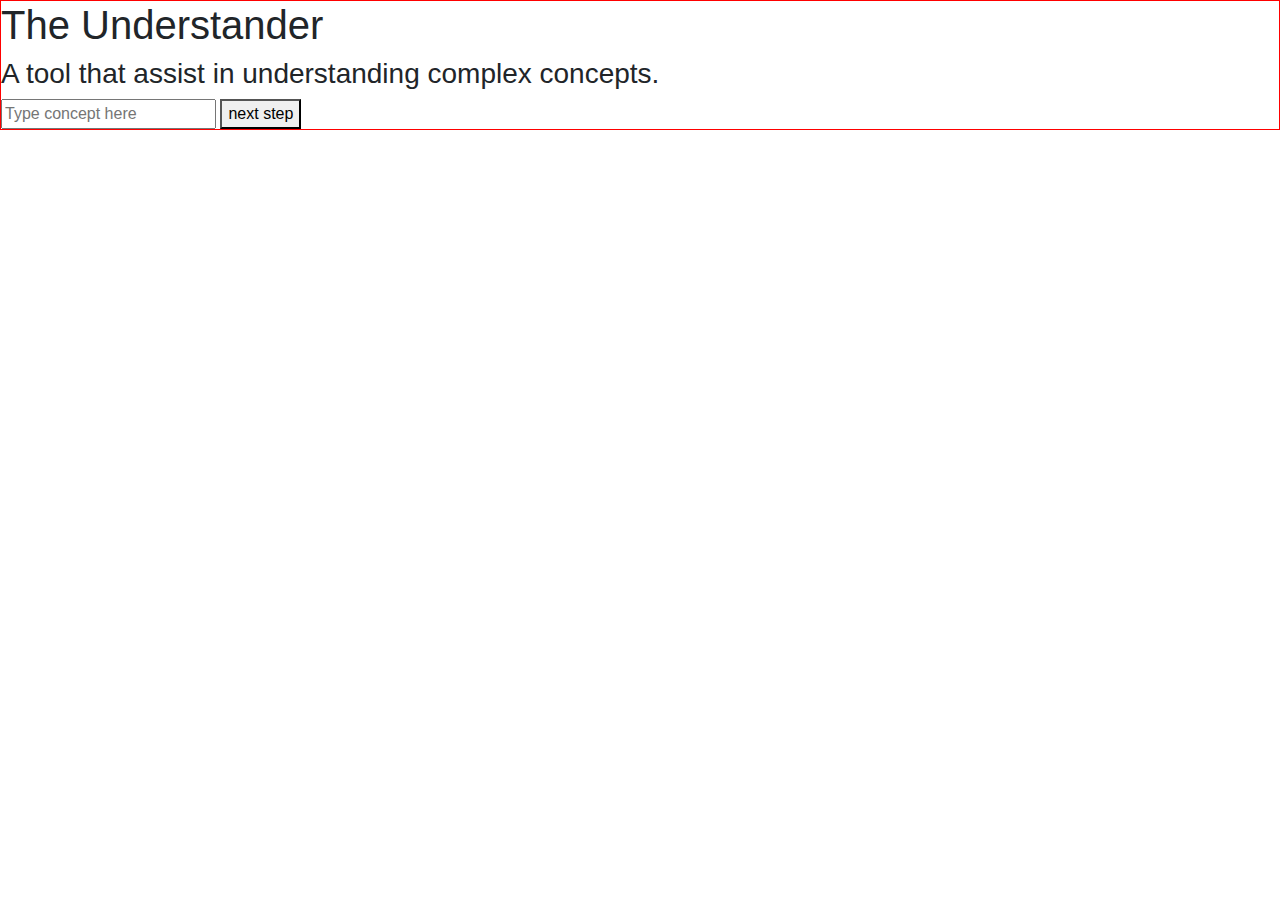
==== index.html @ 2b24b0b4 "establishing app foundation: concept area, concept customisation area" ====
<!DOCTYPE html>
<html lang="en">
<head>
    <meta charset="UTF-8">
    <meta http-equiv="X-UA-Compatible" content="IE=edge">

    <!--Bootstrap-->
    <meta name="viewport" content="width=device-width, initial-scale=1, shrink-to-fit=no">
    <link rel="stylesheet" href="https://cdn.jsdelivr.net/npm/bootstrap@4.0.0/dist/css/bootstrap.min.css" integrity="sha384-Gn5384xqQ1aoWXA+058RXPxPg6fy4IWvTNh0E263XmFcJlSAwiGgFAW/dAiS6JXm" crossorigin="anonymous">

    <!--Personal customisation-->
    <link rel="stylesheet" href="style.css">
    <link rel="icon" href="./assets/websiteIcon.png" type="image/icon type">

    <title>Understander</title> 
    
</head>
<body>
    
    <div class="base">
        <h1>The Understander</h1>
        <h3>A tool that assist in understanding complex concepts.</h3>
        <input type="text" placeholder="Type concept here">
        <button type="button" class="nextStep">next step</button>
    </div>



    <script src="https://code.jquery.com/jquery-3.2.1.slim.min.js" integrity="sha384-KJ3o2DKtIkvYIK3UENzmM7KCkRr/rE9/Qpg6aAZGJwFDMVNA/GpGFF93hXpG5KkN" crossorigin="anonymous"></script>
    <script src="https://cdn.jsdelivr.net/npm/popper.js@1.12.9/dist/umd/popper.min.js" integrity="sha384-ApNbgh9B+Y1QKtv3Rn7W3mgPxhU9K/ScQsAP7hUibX39j7fakFPskvXusvfa0b4Q" crossorigin="anonymous"></script>
    <script src="https://cdn.jsdelivr.net/npm/bootstrap@4.0.0/dist/js/bootstrap.min.js" integrity="sha384-JZR6Spejh4U02d8jOt6vLEHfe/JQGiRRSQQxSfFWpi1MquVdAyjUar5+76PVCmYl" crossorigin="anonymous"></script>
    <script src="script.js"></script>
</body>
</html>
---- style.css ----
body{
    margin: 0;
    border: 1px solid red;
}

.customisation{
    position: absolute;
    backdrop-filter: blur(2px);
    width: 100vw;
    height: 100vh;
    position: absolute;
    top: 0;
    z-index: 1;
}
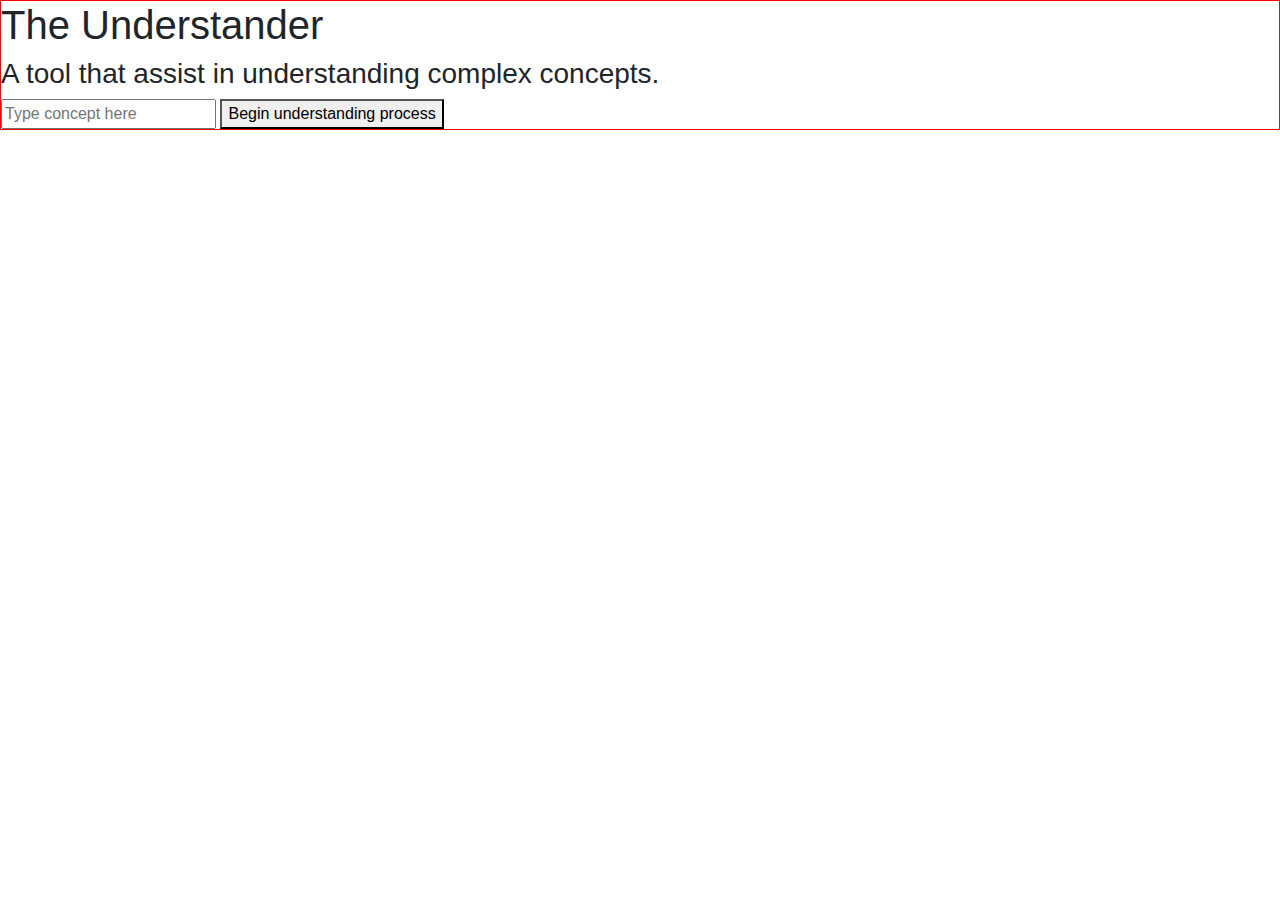
==== commit ea4e8dba: "reorganising code by splittiing base platform and customisation platform into seperate javascript." ====
--- a/index.html
+++ b/index.html
@@ -20,15 +20,17 @@
     <div class="base">
         <h1>The Understander</h1>
         <h3>A tool that assist in understanding complex concepts.</h3>
-        <input type="text" placeholder="Type concept here">
-        <button type="button" class="nextStep">next step</button>
+        <input type="text" placeholder="Type concept here" class="concept">
+        <button type="button" class="beginProcess">Begin understanding process</button>
+        <div class="definitions">
+        
+        </div>
     </div>
-
-
 
     <script src="https://code.jquery.com/jquery-3.2.1.slim.min.js" integrity="sha384-KJ3o2DKtIkvYIK3UENzmM7KCkRr/rE9/Qpg6aAZGJwFDMVNA/GpGFF93hXpG5KkN" crossorigin="anonymous"></script>
     <script src="https://cdn.jsdelivr.net/npm/popper.js@1.12.9/dist/umd/popper.min.js" integrity="sha384-ApNbgh9B+Y1QKtv3Rn7W3mgPxhU9K/ScQsAP7hUibX39j7fakFPskvXusvfa0b4Q" crossorigin="anonymous"></script>
     <script src="https://cdn.jsdelivr.net/npm/bootstrap@4.0.0/dist/js/bootstrap.min.js" integrity="sha384-JZR6Spejh4U02d8jOt6vLEHfe/JQGiRRSQQxSfFWpi1MquVdAyjUar5+76PVCmYl" crossorigin="anonymous"></script>
-    <script src="script.js"></script>
+    <script src="basePlatform.js"></script>
+    <script src="customisationPlatform.js"></script>
 </body>
 </html>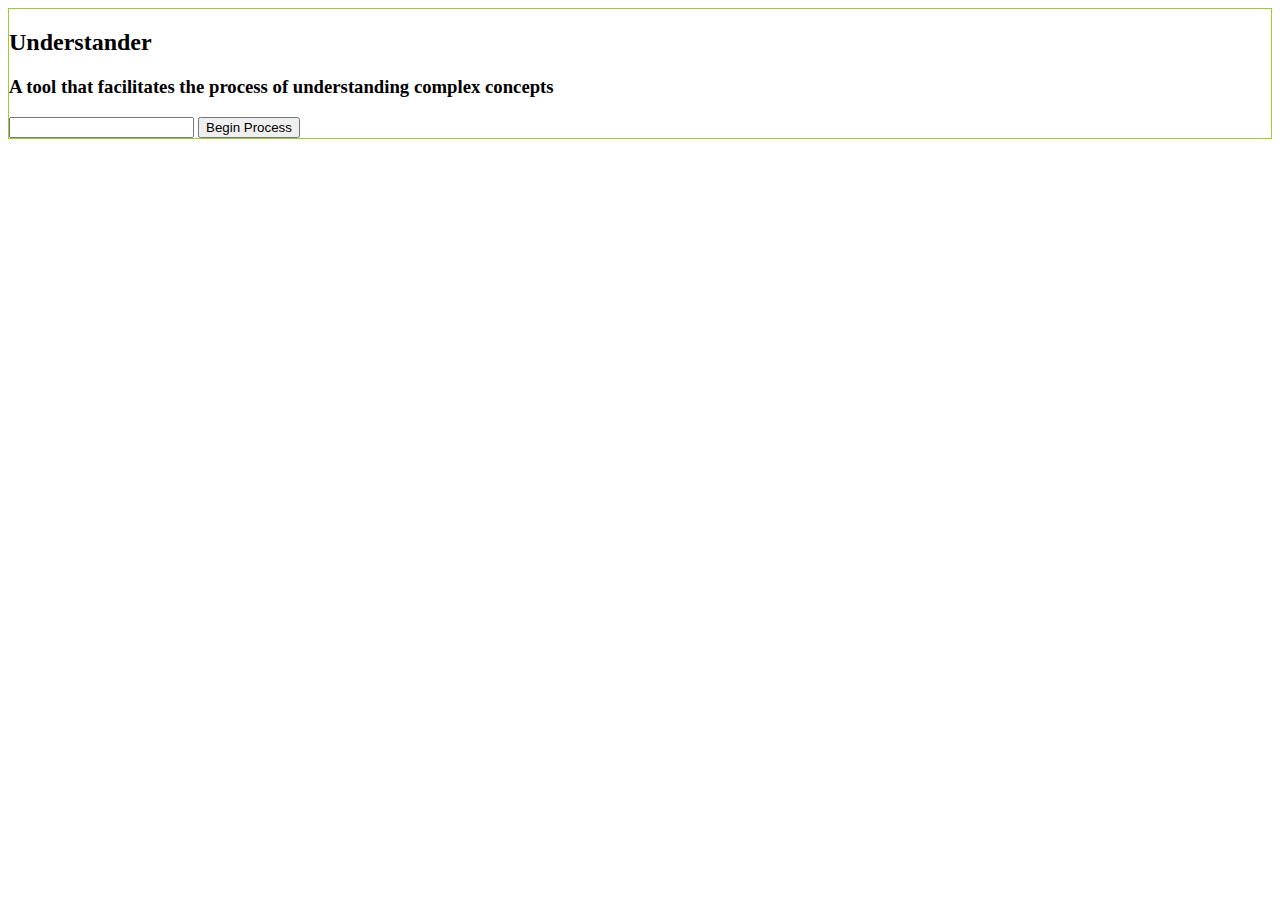
==== commit 48407152: "Completed define section functionality" ====
--- a/index.html
+++ b/index.html
@@ -3,34 +3,47 @@
 <head>
     <meta charset="UTF-8">
     <meta http-equiv="X-UA-Compatible" content="IE=edge">
-
-    <!--Bootstrap-->
-    <meta name="viewport" content="width=device-width, initial-scale=1, shrink-to-fit=no">
-    <link rel="stylesheet" href="https://cdn.jsdelivr.net/npm/bootstrap@4.0.0/dist/css/bootstrap.min.css" integrity="sha384-Gn5384xqQ1aoWXA+058RXPxPg6fy4IWvTNh0E263XmFcJlSAwiGgFAW/dAiS6JXm" crossorigin="anonymous">
-
-    <!--Personal customisation-->
+    <meta name="viewport" content="width=device-width, initial-scale=1.0">
     <link rel="stylesheet" href="style.css">
     <link rel="icon" href="./assets/websiteIcon.png" type="image/icon type">
-
-    <title>Understander</title> 
-    
+    <title>Document</title>
 </head>
 <body>
-    
+
     <div class="base">
-        <h1>The Understander</h1>
-        <h3>A tool that assist in understanding complex concepts.</h3>
-        <input type="text" placeholder="Type concept here" class="concept">
-        <button type="button" class="beginProcess">Begin understanding process</button>
-        <div class="definitions">
-        
+        <h2>Understander</h2>
+        <h3>A tool that facilitates the process of understanding complex concepts</h3>
+        <input class="conceptField">
+        <button class="beginProcess">Begin Process</button>
+    </div>
+    <div class="customisation">
+        <button class="back">Back</button>
+        <div class="steps">
+            <div class="step identify">
+                <div class="selectKeywords">
+                    
+                </div>
+            </div>
+            <div class="step refine">
+                <div class="searchTermsAndRefinedSearchTerms">
+                    <ul class="refine displaySearchTerms">
+                        
+                    </ul>
+                    
+                </div>
+                <input type="text" class="editSearchTerm">
+            </div>
+            <div class="step define">
+                <input type="text">
+            </div>
+            <div class="step construct">
+                <input type="text">
+            </div>
         </div>
+        <button class="nextStep">next step</button>
     </div>
-
-    <script src="https://code.jquery.com/jquery-3.2.1.slim.min.js" integrity="sha384-KJ3o2DKtIkvYIK3UENzmM7KCkRr/rE9/Qpg6aAZGJwFDMVNA/GpGFF93hXpG5KkN" crossorigin="anonymous"></script>
-    <script src="https://cdn.jsdelivr.net/npm/popper.js@1.12.9/dist/umd/popper.min.js" integrity="sha384-ApNbgh9B+Y1QKtv3Rn7W3mgPxhU9K/ScQsAP7hUibX39j7fakFPskvXusvfa0b4Q" crossorigin="anonymous"></script>
-    <script src="https://cdn.jsdelivr.net/npm/bootstrap@4.0.0/dist/js/bootstrap.min.js" integrity="sha384-JZR6Spejh4U02d8jOt6vLEHfe/JQGiRRSQQxSfFWpi1MquVdAyjUar5+76PVCmYl" crossorigin="anonymous"></script>
-    <script src="basePlatform.js"></script>
-    <script src="customisationPlatform.js"></script>
+    <div class="one" id="one"></div>
+    <div class="two" id="two"></div>
+    <script src="functionality.js"></script>
 </body>
 </html>--- a/style.css
+++ b/style.css
@@ -1,15 +1,25 @@
-body{
-    margin: 0;
+.base{
+    border: 1px solid yellowgreen;
+}
+.customisation{
     border: 1px solid red;
-}
-
-.customisation{
     position: absolute;
     backdrop-filter: blur(2px);
     width: 100vw;
     height: 100vh;
-    position: absolute;
     top: 0;
     z-index: 1;
 }
-
+.step{
+    border: 1px solid blue;
+}
+.steps{
+    border: 1px solid blueviolet;
+}
+.selectKeywords{
+    display: flex;
+}
+.searchTermsAndRefinedSearchTerms{
+    display: flex;
+    
+}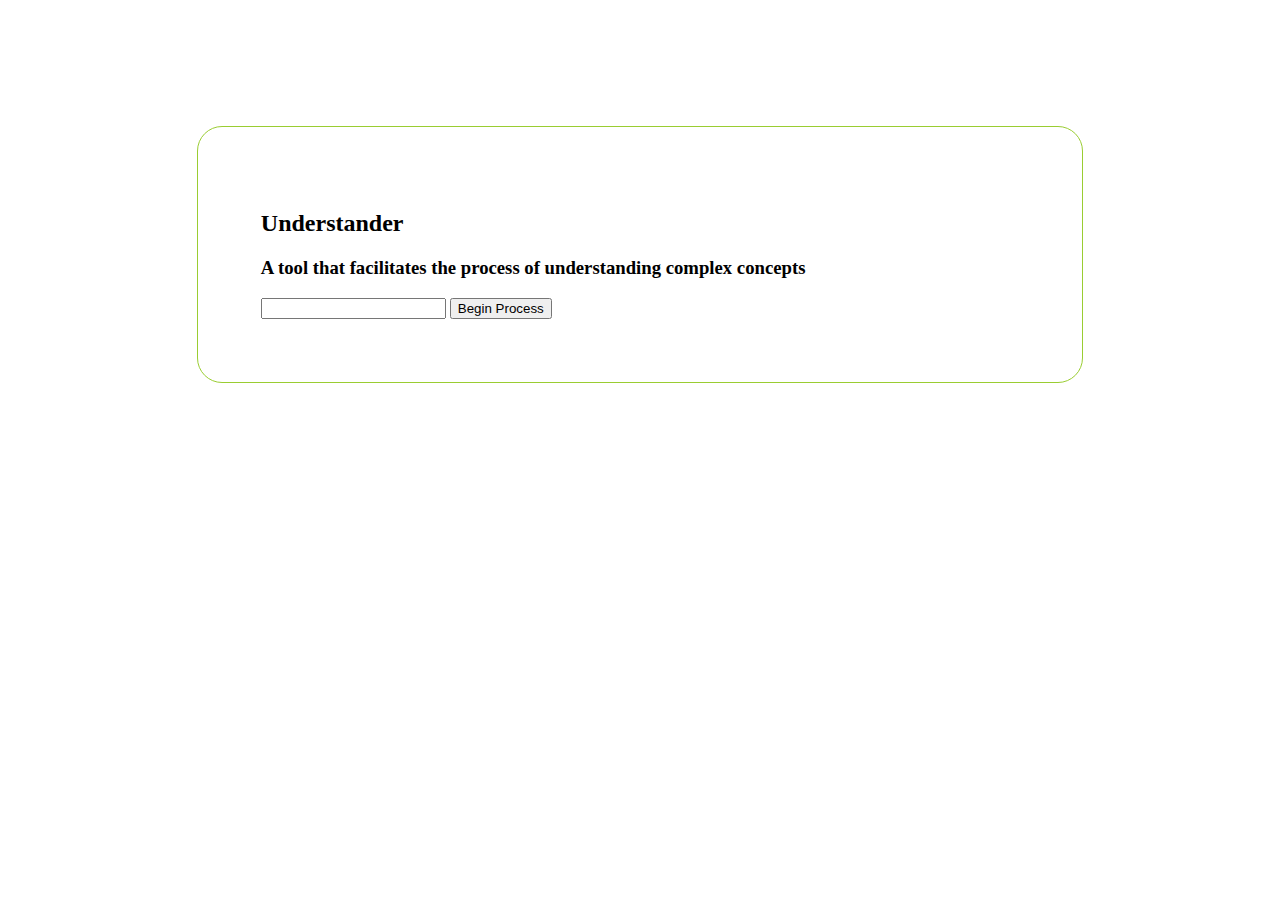
==== commit f5f07f59: "Completed project 1" ====
--- a/index.html
+++ b/index.html
@@ -17,29 +17,43 @@
         <button class="beginProcess">Begin Process</button>
     </div>
     <div class="customisation">
+
         <button class="back">Back</button>
         <div class="steps">
-            <div class="step identify">
-                <div class="selectKeywords">
+            <div class="identificationGroup">
+                <header>Identify keywords</header> 
+                <div class="step identify">
+                    <div class="selectKeywords">
                     
+                    </div>
                 </div>
             </div>
-            <div class="step refine">
-                <div class="searchTermsAndRefinedSearchTerms">
-                    <ul class="refine displaySearchTerms">
+            <div class="refineGroup">
+                <header>Refine search terms</header> 
+                <div class="step refine">
+                    <div class="searchTermsAndRefinedSearchTerms">
+                            <ul class="refine displaySearchTerms">
                         
-                    </ul>
+                            </ul>
                     
+                    </div>
+                    <input type="text" class="editSearchTerm">
                 </div>
-                <input type="text" class="editSearchTerm">
             </div>
-            <div class="step define">
-                <input type="text">
+            <div class="searchGroup">
+                <header>Perform and record search</header> 
+                <div class="step search">
+                    <table class="searchTable">
+                    </table>
+                </div>
             </div>
-            <div class="step construct">
-                <input type="text">
+            <div class="constructGroup">
+                <header>Construct definition</header> 
+                <div class="step construct">
+                
+                    <input type="text" placeholder="Construct your definition">
+                </div>
             </div>
-        </div>
         <button class="nextStep">next step</button>
     </div>
     <div class="one" id="one"></div>
--- a/style.css
+++ b/style.css
@@ -6,20 +6,129 @@
     position: absolute;
     backdrop-filter: blur(2px);
     width: 100vw;
-    height: 100vh;
     top: 0;
     z-index: 1;
 }
-.step{
-    border: 1px solid blue;
-}
-.steps{
-    border: 1px solid blueviolet;
-}
+
+
 .selectKeywords{
     display: flex;
 }
 .searchTermsAndRefinedSearchTerms{
     display: flex;
+}
+table,tr,th{
+    border: 1px solid black;
+}
+.displayConceptAtConstruct{
+    display: flex;
+    flex-direction: row;
+}
+.definitionArea{
+    border: 1px solid red;
+    width: 100%;
+    height: 100px;
+}
+table{
+    margin: auto;
+    width: 80%;
+}
+th{
+  font-weight: normal;  
+}
+header{
+    font-weight: bold;
+    text-align: center;
+}
+
+
+
+
+.base{
+    margin: auto;
+    margin-top: 10%;
+    width: 60%;
+    border-radius: 25px;
+    padding: 5%;
+}
+.definitionProduct{
+    border: red 1px solid;
+   
+    margin: auto;
+    margin-top: 1%;
+    width: 60%;
+    border-radius: 25px;
+    padding: 1%;
+}
+.customisation{
+    left: 30%;
+    max-width: 1000px;
+    margin: auto;
     
-}+}
+.identificationGroup,.refineGroup,.searchGroup,.constructGroup{
+    background-color: gainsboro;
+}
+.identificationGroup{
+    border: 1px solid red;
+    width: 80%;
+    height: 80%;
+    margin: 5%;
+    border-radius: 25px;
+    padding: 5%;
+    box-shadow: 1px 1px 20px 10px red;
+}
+.refineGroup{
+    border: 1px solid red;
+    width: 80%;
+    height: 80%;
+    margin: 5%;
+    border-radius: 25px;
+    padding: 5%;
+    box-shadow: 1px 1px 20px 10px blue;
+}
+.searchGroup{
+    border: 1px solid red;
+    width: 80%;
+    height: 80%;
+    margin: 5%;
+    border-radius: 25px;
+    padding: 5%;
+    box-shadow: 1px 1px 20px 10px yellow;
+}
+.headings{
+    border: black 1px solid;
+}
+.constructGroup{
+    border: 1px solid red;
+    width: 80%;
+    height: 80%;
+    margin: 5%;
+    border-radius: 25px;
+    padding: 5%;
+    box-shadow: 1px 1px 20px 10px green;
+}
+.definitionArea{
+    border: none;
+}
+.nextStep,.back{
+    
+    border: 1px solid black;
+    width: 80%;
+    height: 80%;
+    margin: 5%;
+    border-radius: 25px;
+
+}
+.back:hover,.nextStep:hover{
+    background-color: grey;
+}
+table,tr,th{
+    border-radius: 25px;
+}
+.searchTerms,.definitionArea{
+    border: 1px solid black;
+}
+.definitionArea{
+    
+}
